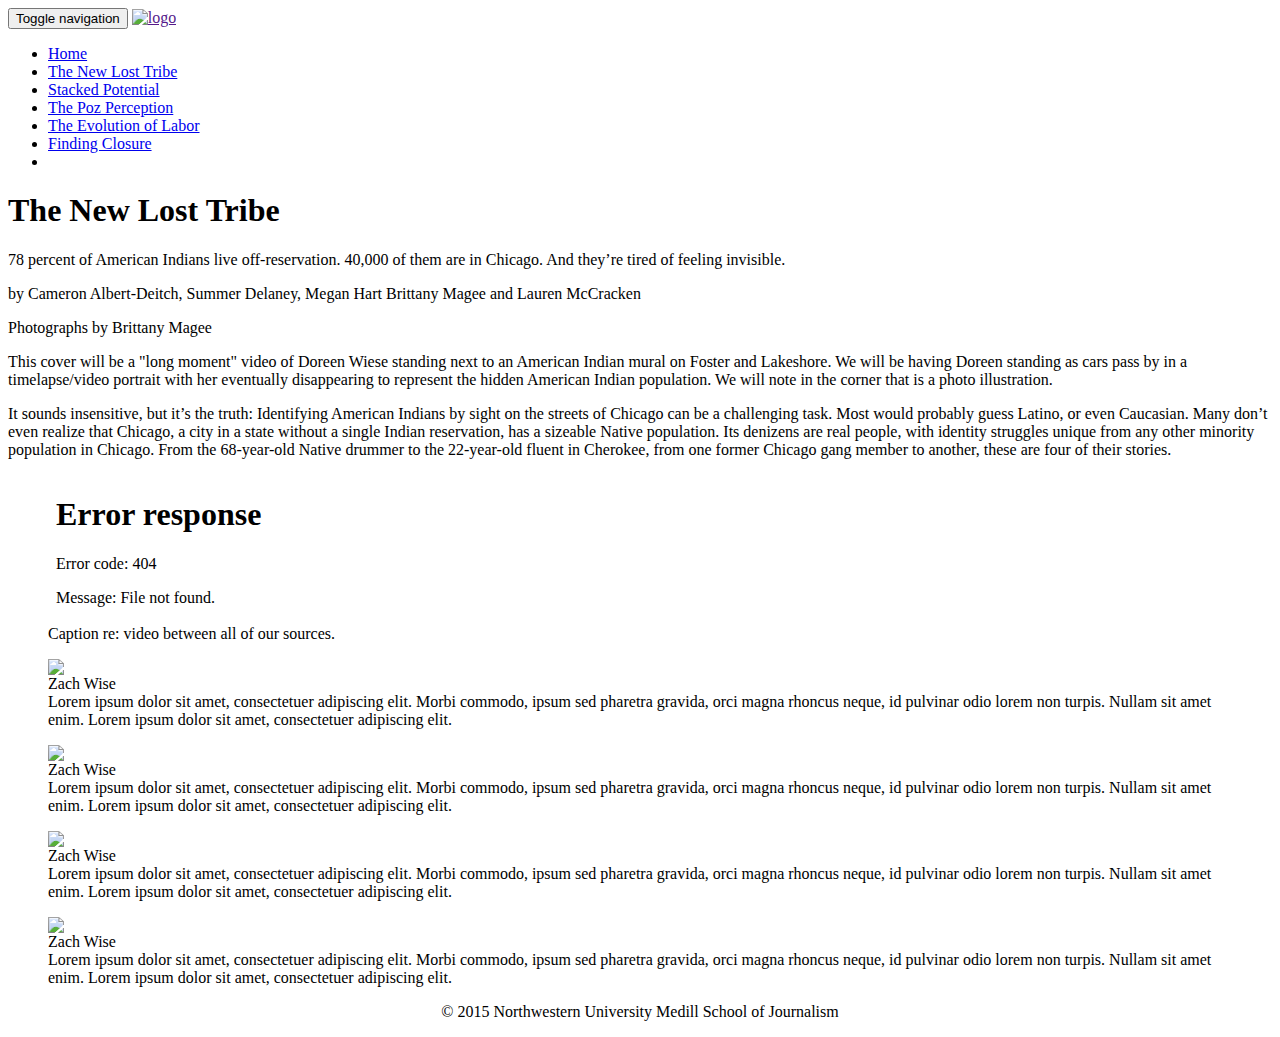
==== compiled/stories/new_lost_tribe/index.html @ 325d47bc "The Lost Tribe Draft" ====
<html lang="en">
	<head>
		
		<meta charset="utf-8"/>
		<meta http-equiv="X-UA-Compatible" content="IE=edge"/>
		<meta name="viewport" content="width=device-width, initial-scale=1.0"/>
		<meta name="keywords" content="Transition, Journalism, Northwestern, Medill"/>
		<meta name="apple-mobile-web-app-capable" content="yes"/>
		<meta name="apple-touch-fullscreen" content="yes"/>
		
		<!-- Meta-->
		<meta name="description" content="Stories On Transition"/>
		<meta name="author" content="Northwestern University Medill School of Journalism"/>
		
		<!-- Twitter Card https://dev.twitter.com/cards/types/summary-->
		<meta name="twitter:card" content="summary"/>
		<meta name="twitter:site" content="@MedillSchool"/>
		<meta name="twitter:creator" content="@zlwise"/>
		<meta name="twitter:title" content="The Flux"/>
		<meta name="twitter:description" content="Stories On Transition"/>
		<meta name="twitter:image" content="http://graphics8.nytimes.com/images/2012/02/19/us/19whitney-span/19whitney-span-articleLarge.jpg"/>
		
		<!-- Facebook Open Graph https://developers.facebook.com/docs/sharing/webmasters#markup-->
		<meta property="og:url" content="the-flux.com"/>
		<meta property="og:type" content="article"/>
		<meta property="og:title" content="The Flux"/>
		<meta property="og:description" content="Stories On Transition"/>
		<meta property="og:image" content="http://graphics8.nytimes.com/images/2012/02/19/us/19whitney-span/19whitney-span-articleLarge.jpg"/>
		
		
		<title>The Flux - Story</title>
		
		<!-- CSS-->
		<link rel="stylesheet" href="../../css/theflux.css?v10"/>
		<link rel="stylesheet" href="css/story.css"/>
		
		<!-- HTML5 shim, for IE6-8 support of HTML elements-->
		<!--if lt IE 9
			script(src='https://oss.maxcdn.com/libs/html5shiv/3.7.0/html5shiv.js')
			script(src='https://oss.maxcdn.com/libs/respond.js/1.3.0/respond.min.js')
		-->
			
		<!-- Icon-->
		<link rel="shortcut icon" href="../../img/ico/favicon.png"/>
		<link rel="apple-touch-icon-precomposed" href="../../img/ico/favicon.png"/>
		<link rel="apple-touch-icon-precomposed" href="../../img/ico/apple-touch-icon-144.png" sizes="144x144"/>
		
	</head>
	<body data-spy="scroll" data-target=".subnav" data-offset="80">
		<!-- NAVBAR-->
		<nav id="navbar" role="navigation" class="navbar navbar-default navbar-fixed-top">
			<div class="container-fluid">
				
				<div class="navbar-header">
					<button type="button" data-toggle="collapse" data-target="#main-navbar" class="navbar-toggle">
						<span class="sr-only">Toggle navigation</span>
						<span class="icon-bar"></span>
						<span class="icon-bar"></span>
						<span class="icon-bar"></span>
					</button>
					<a href="" class="navbar-brand">
						<img alt="logo" src="../../img/logo_small.png" class="img-responsive"/>
					</a>
				</div>
				
				<!-- Navbar Links etc-->
				<div id="main-navbar" class="navbar-collapse collapse">
					<ul class="nav navbar-nav navbar-right">
						<li><a href="../../index.html">Home</a></li>
						<li class="active"><a href="../new_lost_tribe/index.html">The New Lost Tribe</a></li>
						<li><a href="../stacked_potential/index.html">Stacked Potential </a></li>
						<li><a href="../poz_perception/index.html">The Poz Perception</a></li>
						<li><a href="../evolution_of_labor/index.html">The Evolution of Labor</a></li>
						<li><a href="../finding_closure/index.html">Finding Closure</a></li>
						<li class="social">
							<a href="interactive.html"><span class="icon-twitter"></span></a>
						</li>
					</ul>
				</div>
				
			</div>
		</nav>
		
		<!-- STORY COVER-->
		<section id="story-cover" class="story-cover">
			<div style="background-image: url('img/example.jpg');" class="story-cover-image"></div>
			<div class="story-cover-arrow"></div>
			<div class="story-cover-content">
				<h1>
					The New Lost Tribe
				</h1>
				<p class="lead">
					78 percent of American Indians live off-reservation. 40,000 of them are in Chicago. And they’re tired of feeling invisible.
				</p>
				<p class="byline">
					by Cameron Albert-Deitch, Summer Delaney, Megan Hart Brittany Magee and Lauren McCracken
				</p>
				<p class="byline">
					Photographs by Brittany Magee 
				</p>
			</div>
		</section>
		<section class="story-cover-caption">
			<div class="caption">
				This cover will be a "long moment" video of Doreen Wiese standing next to an American Indian mural on Foster and Lakeshore. We will be having Doreen standing as cars pass by in a timelapse/video portrait with her eventually disappearing to represent the hidden American Indian population. We will note in the corner that is a photo illustration.
			</div>
		</section>
		
		<!-- ARTICLE-->
		<article class="lazyload">
			<section class="container-fluid">
		
				<div class="row">
					<div class="col-md-1"></div>
					<div class="col-md-10">
						<p class="lead">
							It sounds insensitive, but it’s the truth: Identifying American Indians by sight on the streets of Chicago can be a challenging task. Most would probably guess Latino, or even Caucasian. Many don’t even realize that Chicago, a city in a state without a single Indian reservation, has a sizeable Native population. Its denizens are real people, with identity struggles unique from any other minority population in Chicago. From the 68-year-old Native drummer to the 22-year-old fluent in Cherokee, from one former Chicago gang member to another, these are four of their stories.
						</p>
					</div>
				</div>
				<div class="row">
					<div class="col-md-1"></div>
					<div class="col-md-9">

						<figure>
						    <div class="embed-responsive embed-responsive-16by9">
						        <iframe src="img/video1.mp4" width="100%" frameborder="0" webkitallowfullscreen="webkitallowfullscreen" mozallowfullscreen="mozallowfullscreen" allowfullscreen="allowfullscreen" class="embed-responsive-item"></iframe>
						    </div>
						    <figcaption>Caption re: video between all of our sources.</figcaption>
						</figure>

					</div>
					</div>

				<div class="row">
					<div class="col-md-1"></div>
					<div class="col-md-12">
						<div class="col-md-3" class="profile">
							<figure>
							    <a href="photos/pumpkin_queen/pumpkin_8386.jpg" rel="enlarge" class="enlarge">
							        <img src="img/example" data-src="img/example_01.jpg" class="img-responsive"/>
							    </a>
							    <figcaption class="credit">Zach Wise</figcaption>
							    <figcaption>
							        Lorem ipsum dolor sit amet, consectetuer adipiscing elit. Morbi commodo, ipsum sed pharetra gravida, orci magna rhoncus neque, 
							        id pulvinar odio lorem non turpis. Nullam sit amet enim. Lorem ipsum dolor sit amet, consectetuer adipiscing elit.
							    </figcaption>
							</figure>						
						</div>
						<div class="col-md-3" class="profile">
							<figure>
							    <a href="photos/pumpkin_queen/pumpkin_8386.jpg" rel="enlarge" class="enlarge">
							        <img src="img/example" data-src="img/example_01.jpg" class="img-responsive"/>
							    </a>
							    <figcaption class="credit">Zach Wise</figcaption>
							    <figcaption>
							        Lorem ipsum dolor sit amet, consectetuer adipiscing elit. Morbi commodo, ipsum sed pharetra gravida, orci magna rhoncus neque, 
							        id pulvinar odio lorem non turpis. Nullam sit amet enim. Lorem ipsum dolor sit amet, consectetuer adipiscing elit.
							    </figcaption>
							</figure>						
						</div>
						<div class="col-md-3" class="profile">
							<figure>
							        <img src="img/example" data-src="img/example_01.jpg" class="img-responsive"/>
							    <figcaption class="credit">Zach Wise</figcaption>
							    <figcaption>
							        Lorem ipsum dolor sit amet, consectetuer adipiscing elit. Morbi commodo, ipsum sed pharetra gravida, orci magna rhoncus neque, 
							        id pulvinar odio lorem non turpis. Nullam sit amet enim. Lorem ipsum dolor sit amet, consectetuer adipiscing elit.
							    </figcaption>
							</figure>						
						</div>
						<div class="col-md-3" class="profile">
							<figure>
							    <a href="photos/pumpkin_queen/pumpkin_8386.jpg" rel="enlarge" class="enlarge">
							      <img src="img/example" data-src="img/example_01.jpg" class="img-responsive"/>
							    </a>
							    <figcaption class="credit">Zach Wise</figcaption>
							    <figcaption>
							        Lorem ipsum dolor sit amet, consectetuer adipiscing elit. Morbi commodo, ipsum sed pharetra gravida, orci magna rhoncus neque, 
							        id pulvinar odio lorem non turpis. Nullam sit amet enim. Lorem ipsum dolor sit amet, consectetuer adipiscing elit.
							    </figcaption>
							</figure>						
						</div>




	
					</div>





					</div>
					<div class="col-md-3">
						
					</div>
				</div>
			</section>
		</article>
		
		<!-- Footer-->
		<footer>
			<div class="container">
				<p style="text-align:center;">
					&copy; 2015 Northwestern University Medill School of Journalism
				</p>
			</div>
		</footer>
		
		<!-- JavaScript-->
		<script type="text/javascript" src="http://ajax.googleapis.com/ajax/libs/jquery/1.10.2/jquery.min.js"></script>
		<script type="text/javascript" src="../../js/theflux.js?v10"></script>
		<script type="text/javascript" src="js/story.js"></script>
		
	</body>
</html>
---- compiled/stories/new_lost_tribe/css/story.css ----
.iframe iframe{
	margin: 0 auto;
	position: relative;
}
.profile{

position:relative;
width:100%;

}
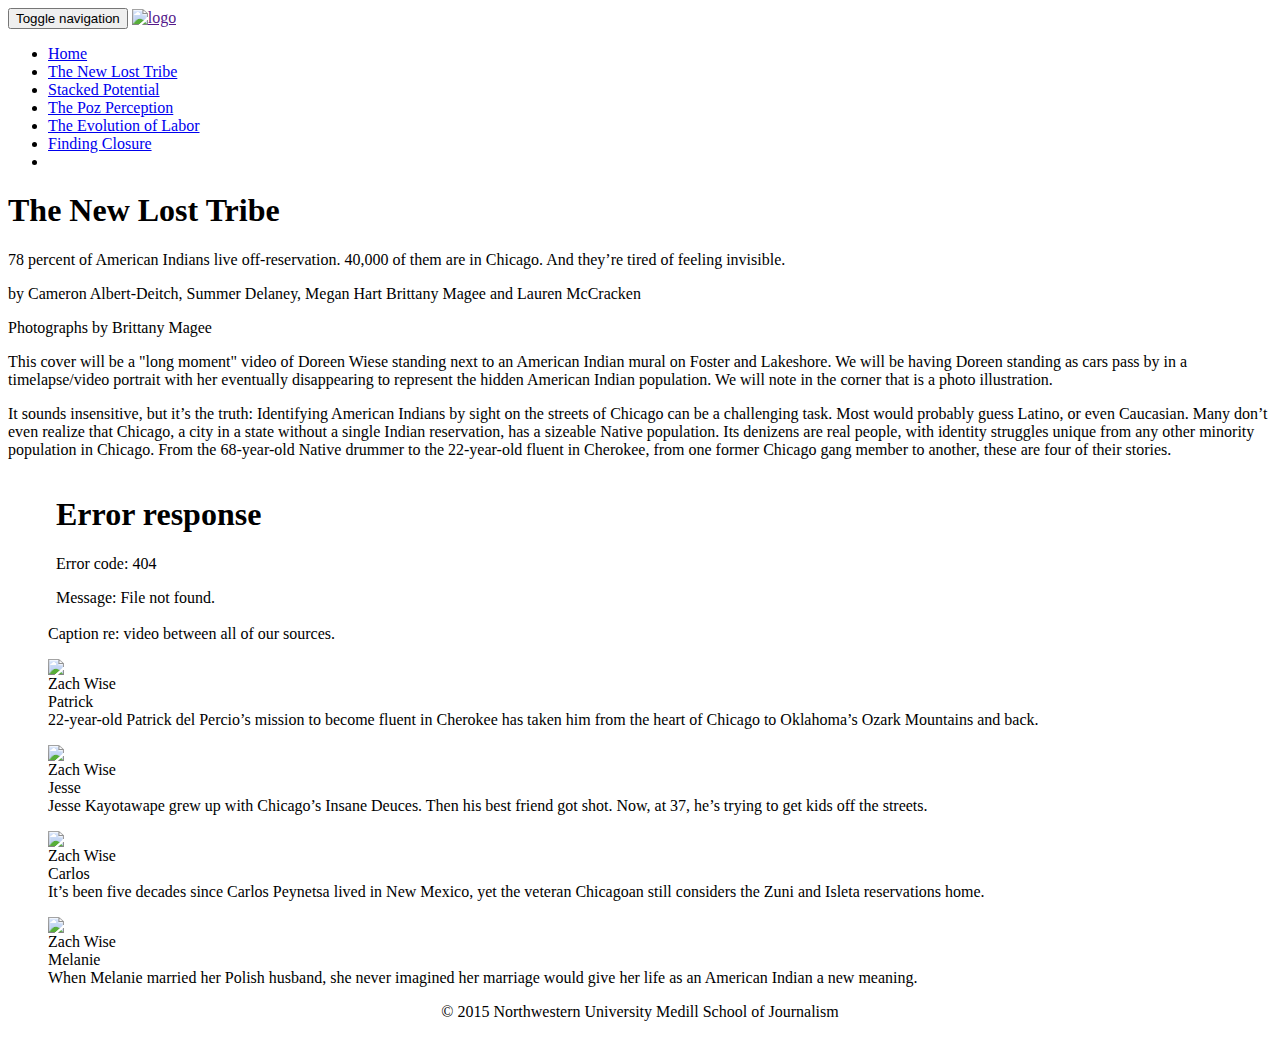
==== commit df1bd589: "Melanie Edits included-HTML Draft" ====
--- a/compiled/stories/new_lost_tribe/index.html
+++ b/compiled/stories/new_lost_tribe/index.html
@@ -142,9 +142,9 @@
 							        <img src="img/example" data-src="img/example_01.jpg" class="img-responsive"/>
 							    </a>
 							    <figcaption class="credit">Zach Wise</figcaption>
-							    <figcaption>
-							        Lorem ipsum dolor sit amet, consectetuer adipiscing elit. Morbi commodo, ipsum sed pharetra gravida, orci magna rhoncus neque, 
-							        id pulvinar odio lorem non turpis. Nullam sit amet enim. Lorem ipsum dolor sit amet, consectetuer adipiscing elit.
+							    <figtitle> Patrick </figtitle>
+							    <figcaption> 
+							        22-year-old Patrick del Percio’s mission to become fluent in Cherokee has taken him from the heart of Chicago to Oklahoma’s Ozark Mountains and back.
 							    </figcaption>
 							</figure>						
 						</div>
@@ -154,9 +154,10 @@
 							        <img src="img/example" data-src="img/example_01.jpg" class="img-responsive"/>
 							    </a>
 							    <figcaption class="credit">Zach Wise</figcaption>
+							     <figtitle> Jesse </figtitle>
 							    <figcaption>
-							        Lorem ipsum dolor sit amet, consectetuer adipiscing elit. Morbi commodo, ipsum sed pharetra gravida, orci magna rhoncus neque, 
-							        id pulvinar odio lorem non turpis. Nullam sit amet enim. Lorem ipsum dolor sit amet, consectetuer adipiscing elit.
+							       Jesse Kayotawape grew up with Chicago’s Insane Deuces. Then his best friend got shot. Now, at 37, he’s trying to get kids off the streets.
+
 							    </figcaption>
 							</figure>						
 						</div>
@@ -164,9 +165,9 @@
 							<figure>
 							        <img src="img/example" data-src="img/example_01.jpg" class="img-responsive"/>
 							    <figcaption class="credit">Zach Wise</figcaption>
+							     <figtitle> Carlos </figtitle>
 							    <figcaption>
-							        Lorem ipsum dolor sit amet, consectetuer adipiscing elit. Morbi commodo, ipsum sed pharetra gravida, orci magna rhoncus neque, 
-							        id pulvinar odio lorem non turpis. Nullam sit amet enim. Lorem ipsum dolor sit amet, consectetuer adipiscing elit.
+							      It’s been five decades since Carlos Peynetsa lived in New Mexico, yet the veteran Chicagoan still considers the Zuni and Isleta reservations home. 
 							    </figcaption>
 							</figure>						
 						</div>
@@ -176,9 +177,9 @@
 							      <img src="img/example" data-src="img/example_01.jpg" class="img-responsive"/>
 							    </a>
 							    <figcaption class="credit">Zach Wise</figcaption>
+							     <figtitle> Melanie </figtitle>
 							    <figcaption>
-							        Lorem ipsum dolor sit amet, consectetuer adipiscing elit. Morbi commodo, ipsum sed pharetra gravida, orci magna rhoncus neque, 
-							        id pulvinar odio lorem non turpis. Nullam sit amet enim. Lorem ipsum dolor sit amet, consectetuer adipiscing elit.
+							        When Melanie married her Polish husband, she never imagined her marriage would give her life as an American Indian a new meaning. 
 							    </figcaption>
 							</figure>						
 						</div>
